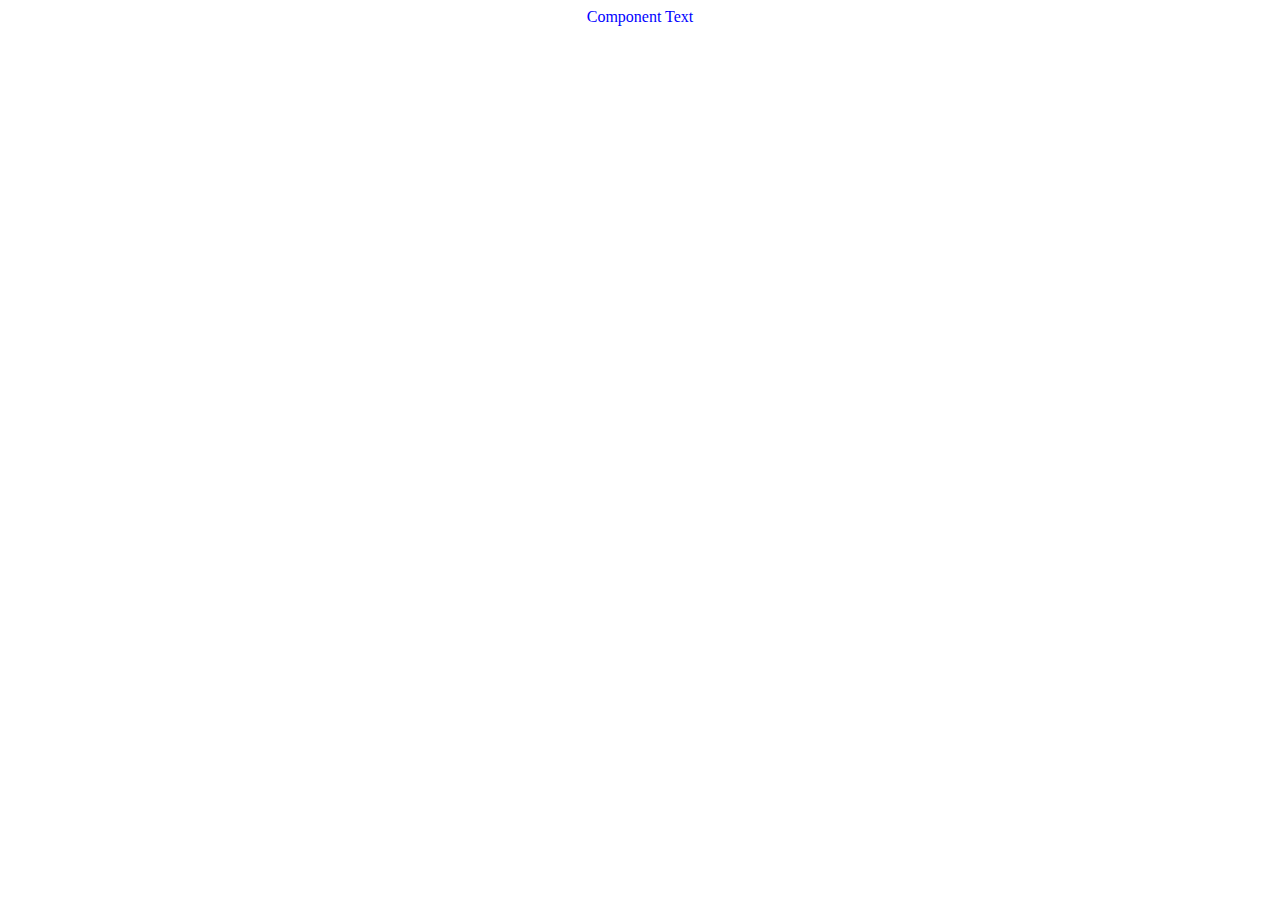
==== Homework-18-Html-Entity/index.html @ e235b0ad "Entity" ====
<!DOCTYPE html>
<html lang="en">
<head>
    <meta charset="UTF-8">
    <meta http-equiv="X-UA-Compatible" content="IE=edge">
    <meta name="viewport" content="width=device-width, initial-scale=1.0">
    <title>Document</title>
   <script src="./MyComponent.js" defer></script>
    <!-- <link rel="stylesheet" href="style.css"> -->
</head>
<body>
   <div id="box1"></div>
   <div id="box2"></div>
   <div id="circle1"></div>
   <div id="newTriangle"></div>
   <div id="newTriangleDown"></div>
</body>
</html>
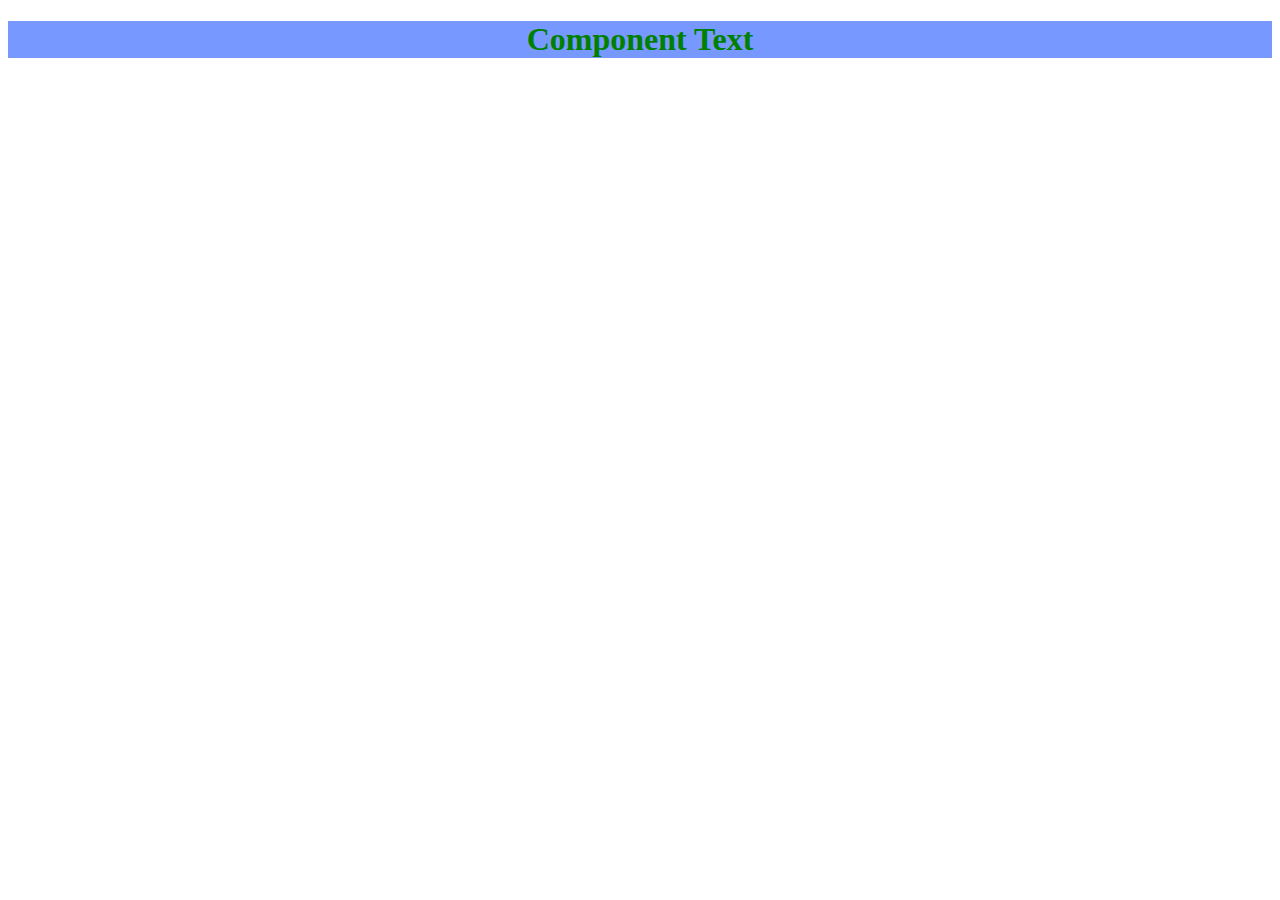
==== commit 855fefd0: "Added whole project" ====
--- a/Homework-18-Html-Entity/index.html
+++ b/Homework-18-Html-Entity/index.html
@@ -1,18 +1,15 @@
 <!DOCTYPE html>
 <html lang="en">
+
 <head>
     <meta charset="UTF-8">
     <meta http-equiv="X-UA-Compatible" content="IE=edge">
     <meta name="viewport" content="width=device-width, initial-scale=1.0">
-    <title>Document</title>
-   <script src="./MyComponent.js" defer></script>
-    <!-- <link rel="stylesheet" href="style.css"> -->
+    <title>HTML entity</title>
+    <script src="./MyComponent.js" defer></script>
 </head>
+
 <body>
-   <div id="box1"></div>
-   <div id="box2"></div>
-   <div id="circle1"></div>
-   <div id="newTriangle"></div>
-   <div id="newTriangleDown"></div>
 </body>
+
 </html>